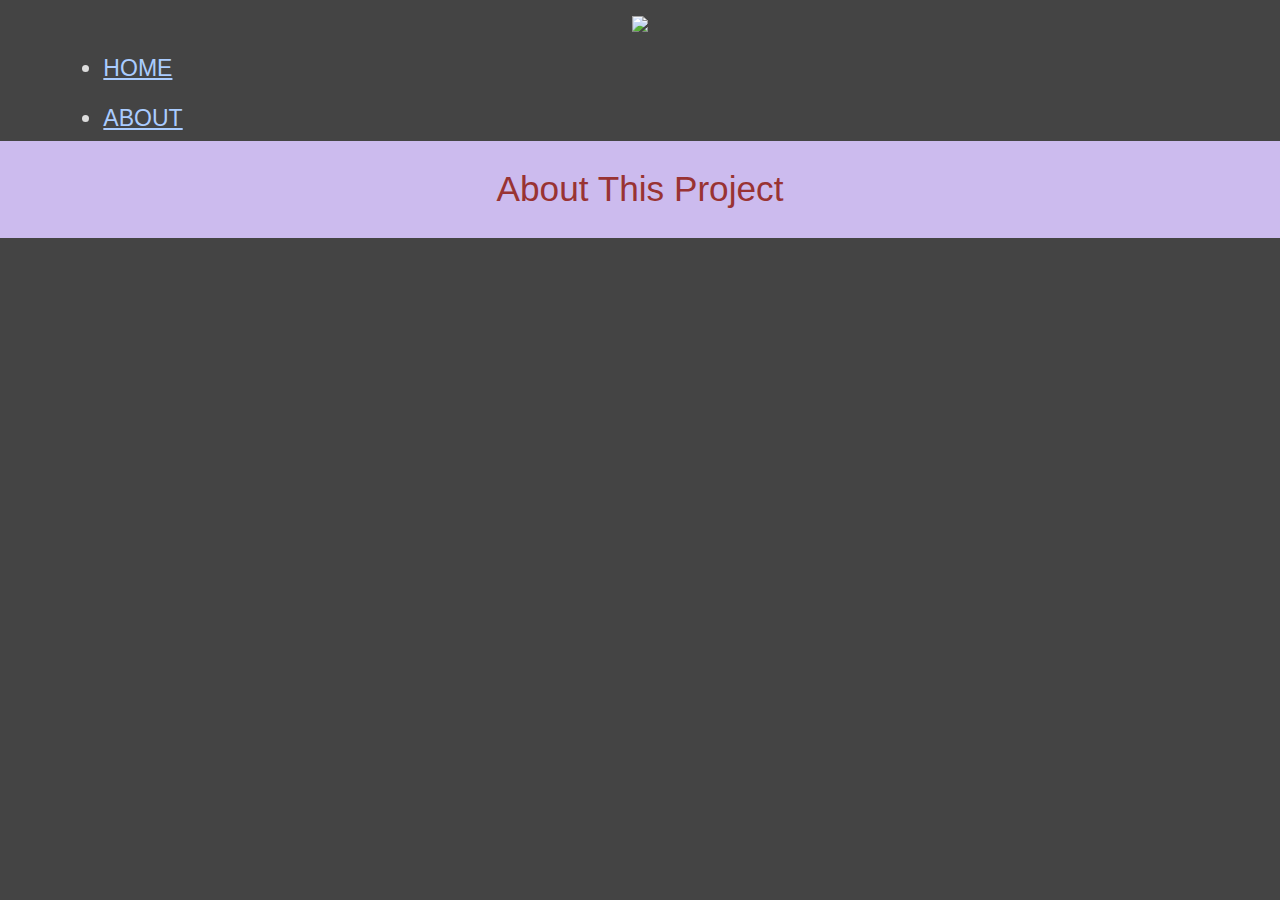
==== about.html @ 734a2780 "Initial web site setup." ====
<html>
<!-- THIS FILE WAS GENERATED BY A SCRIPT: DO NOT EDIT IT! -->
    <head>
        <meta charset="UTF-8">
        <link href="style.css" rel="stylesheet" type="text/css"/>
        <title>
            About This Project
        </title>
    </head>

    <body>
        <div style="text-align:center">
            <figure class="logo">
				<img
					src="https://upload.wikimedia.org/wikipedia/commons/thumb/4/43/Wang_Ximeng_-_A_Thousand_Li_of_River_%28Bridge%29.jpg/2500px-Wang_Ximeng_-_A_Thousand_Li_of_River_%28Bridge%29.jpg">
            </figure>
        </div>

<ul class="menu">
	<li>
	<a href="index.html">HOME</a>
	</li>
	<li>
	<a href="about.html">ABOUT</a>
	</li>
</ul>
        <h1>
            About This Project
        </h1>

    </body>
</html>
---- style.css ----
body {
    margin: 0;
    padding: 0;
    font-size: 100%;
    color: #ddd;
    background: #444;
    font-family: Arial, Helvetica, sans-serif
}

a:link {
    color: #acf;
}

a:visited {
    color: #cbf;
}

table, th, td {
    margin: .4em 2.5em .4em 2.5em;
    font-size: 1em;
    border-collapse: collapse;
    border: 1px solid black;
    }

th, td {
        padding: 1em;
}

th {
    background: #bdf;
}

th.table-head {
    background: #fcc;
}

td {
    background: #fff;
}

p {
    margin: .4em 1.5em .4em 1.5em;
    font-size: 1.4em;
    padding: 0;
    line-height: 140%;
}

hr {
    margin: 2em 20em 2em 20em;
}

blockquote {
    margin: .4em 6em .4em 6em;
    font-size: 1.1em;
}

ol, ul, dl, li {
    margin: 1em 1.5em .4em 1.5em;
    font-size: 1.2em;
}

ul.centered {
    text-align: center;
    list-style-position: inside;
    font-size: 1em;
}

ol.nested, ul.nested, dl.nested {
    font-size: .8em;
}

dt {
    font-size: 1.1rem;
    font-weight: bold;
    margin: .4em 3em .4em 1em;
}

#header {
    width: auto;
    height: 3em;
    padding: .5em 2em;
    line-height: 2em;
    background-color: #9fb;
    color: #448;
    overflow: hidden;
}

#header a:link, #header a:visited {
    color: #748;
}

#header a:focus , #header a:hover {
    text-decoration: underline;
}

h1,h2,h3,h4,h5 {
    font-weight: 500;
}

h1 {
    margin: 0em 0em 1em 0em;
    padding-bottom: .8em;
    padding-top: .8em;
    text-align: center;
    font-weight: 300;
    font-size: 2.2em;
    color: #933;
    background-color: #cbe;
}

h1#course-title {
    margin: 0em 0em 0em 0em;
}

h1.chap-title {
    margin: 0em 0em 0em 0em;
}

h2 {
    font-size: 1.8em;
    margin: 1.2em 1em .6em 1em;
    color: #e24;
}

h2.subhead {
    font-weight: normal;
}

h3 {
    font-size: 1.6em;
    margin: 1em 1.4em .6em 1.4em;
    color: #ecb;
}

h4 {
    font-size: 1.5em;
    margin: .8em 1.6em .6em 1.6em;
    color: #b3f;
}

code {
    font-family: monospace;
    background: inherit;
    color: #4df;
}

summary.sum1 {
    font-size: 1.7em;
    color: #903;
    margin: .8em 1.2em .8em 1.2em;
}

summary.sum2 {
    font-size: 1.6em;
    color: #137;
    margin: .6em 1.2em .6em 2em;
}

summary.sum3 {
    font-size: 1.5em;
    color: #339;
    margin: .4em 1.2em .4em 2.8em;
}

summary.sum4 {
    font-size: 1.4em;
    color: #903;
    margin: .4em 1.2em .4em 2.8em;
}

summary.menu_sum {
    font-size: 1.4em;
    color: #639;
    margin: .5em 0em .5em 0em;
}

p.copyright {
    text-align: center;
    margin: 2em 1em 1em 1em;
    font-size: 1.1em;
    color: #ebd;
}

p.author {
    text-align: center;
    margin: 1em 1em 1em 1em;
    font-size: 1.5em;
    color: #e9c;
}

p.leadquote {
    font-style: italic;
    text-align: center;
    margin: 1em 1em 1em 2em;
    font-size: 1.4em;
    color: #9eb;
}

p.menu {
    text-align: center;
    margin: 1em 1em 1em 2em;
    font-size: 1.4em;
    color: #9eb;
}

p.def {
    margin: .8em 1.5em .3em 4em;
    font-size: 1.3em;
    color: #cac;
}

.lead_illus {
    text-align: center;
}

#logo {
    float: left;
}

#user-tools {
    float: right;
    padding: 0;
    margin: 0 0 0 1em;
    font-weight: 300;
    font-size: .7em;
    letter-spacing: .1em;
    text-transform: uppercase;
    text-align: right;
}

figure {
    text-align: center;
}

figure.lead-figure {
    margin: 0em 1em 1em 1em;
}

figcaption {
    color: #ced;
    font-style: italic;
    text-align: center;
    margin: .8em 1em .6em 1em;
}

span.frac {
  display: inline-block;
  text-align: center;
  vertical-align: middle;
}

span.frac > sup, span.frac > sub {
  display: block;
  font: inherit;
  padding: 0 0.3em;
}

span.frac > sup {border-bottom: 0.08em solid;}
span.frac > span {display: none;}

.over { text-decoration: overline; }
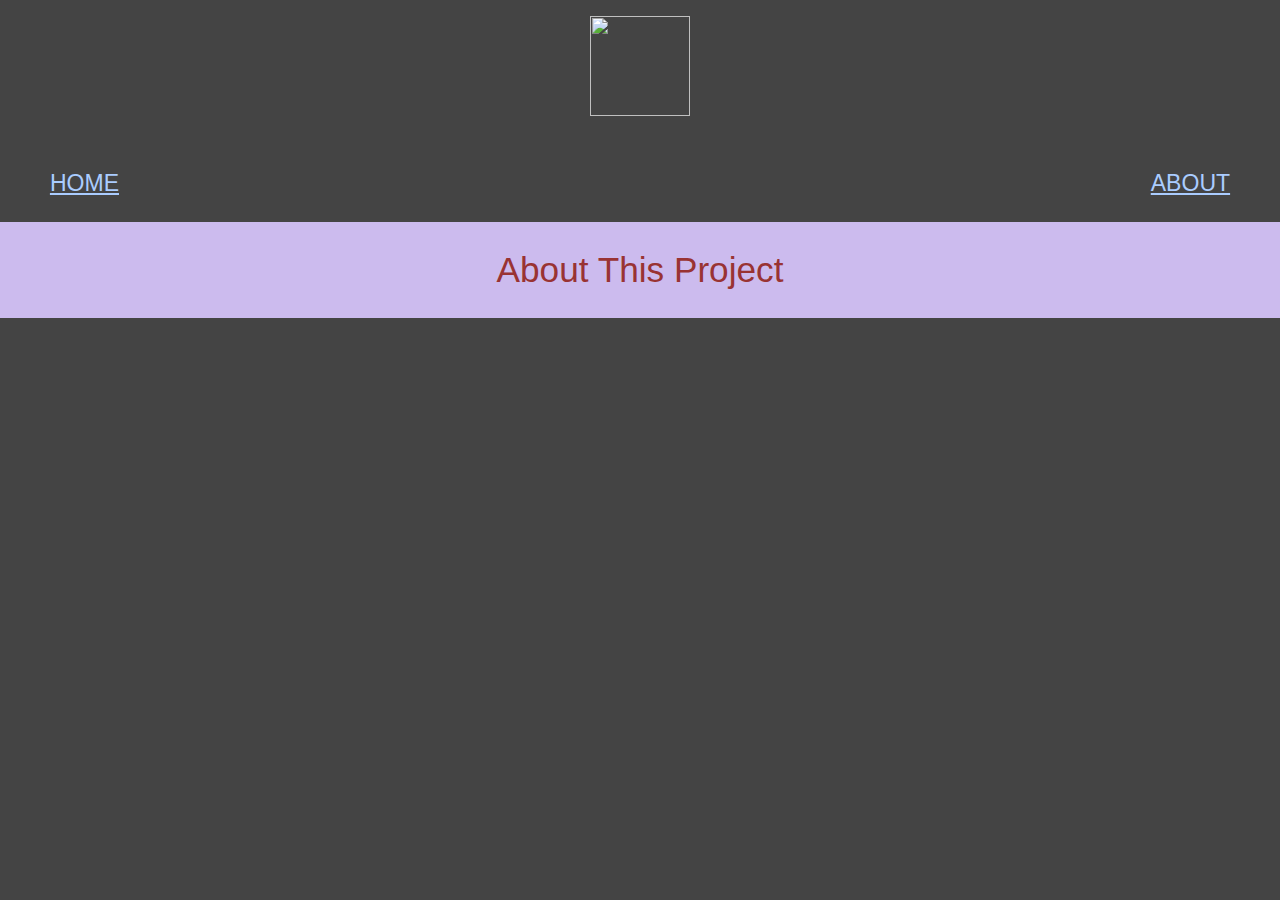
==== commit c54552df: "Starting Aquinas, Collingwood and Oakeshott on art." ====
--- a/about.html
+++ b/about.html
@@ -12,7 +12,7 @@
         <div style="text-align:center">
             <figure class="logo">
 				<img
-					src="https://upload.wikimedia.org/wikipedia/commons/thumb/4/43/Wang_Ximeng_-_A_Thousand_Li_of_River_%28Bridge%29.jpg/2500px-Wang_Ximeng_-_A_Thousand_Li_of_River_%28Bridge%29.jpg">
+					src="https://upload.wikimedia.org/wikipedia/commons/thumb/4/43/Wang_Ximeng_-_A_Thousand_Li_of_River_%28Bridge%29.jpg/2500px-Wang_Ximeng_-_A_Thousand_Li_of_River_%28Bridge%29.jpg" height="100em">
             </figure>
         </div>
 
--- a/style.css
+++ b/style.css
@@ -60,9 +60,16 @@
 }
 
 ul.centered {
-    text-align: center;
     list-style-position: inside;
-    font-size: 1em;
+}
+.menu {
+    margin: 1.6em 12em .6em 0em;
+    list-style: none;
+    padding: .8em;
+    margin: 0;
+    display: flex;
+    justify-content: space-between;
+    background-color: var(--light-bg-color);
 }
 
 ol.nested, ul.nested, dl.nested {
